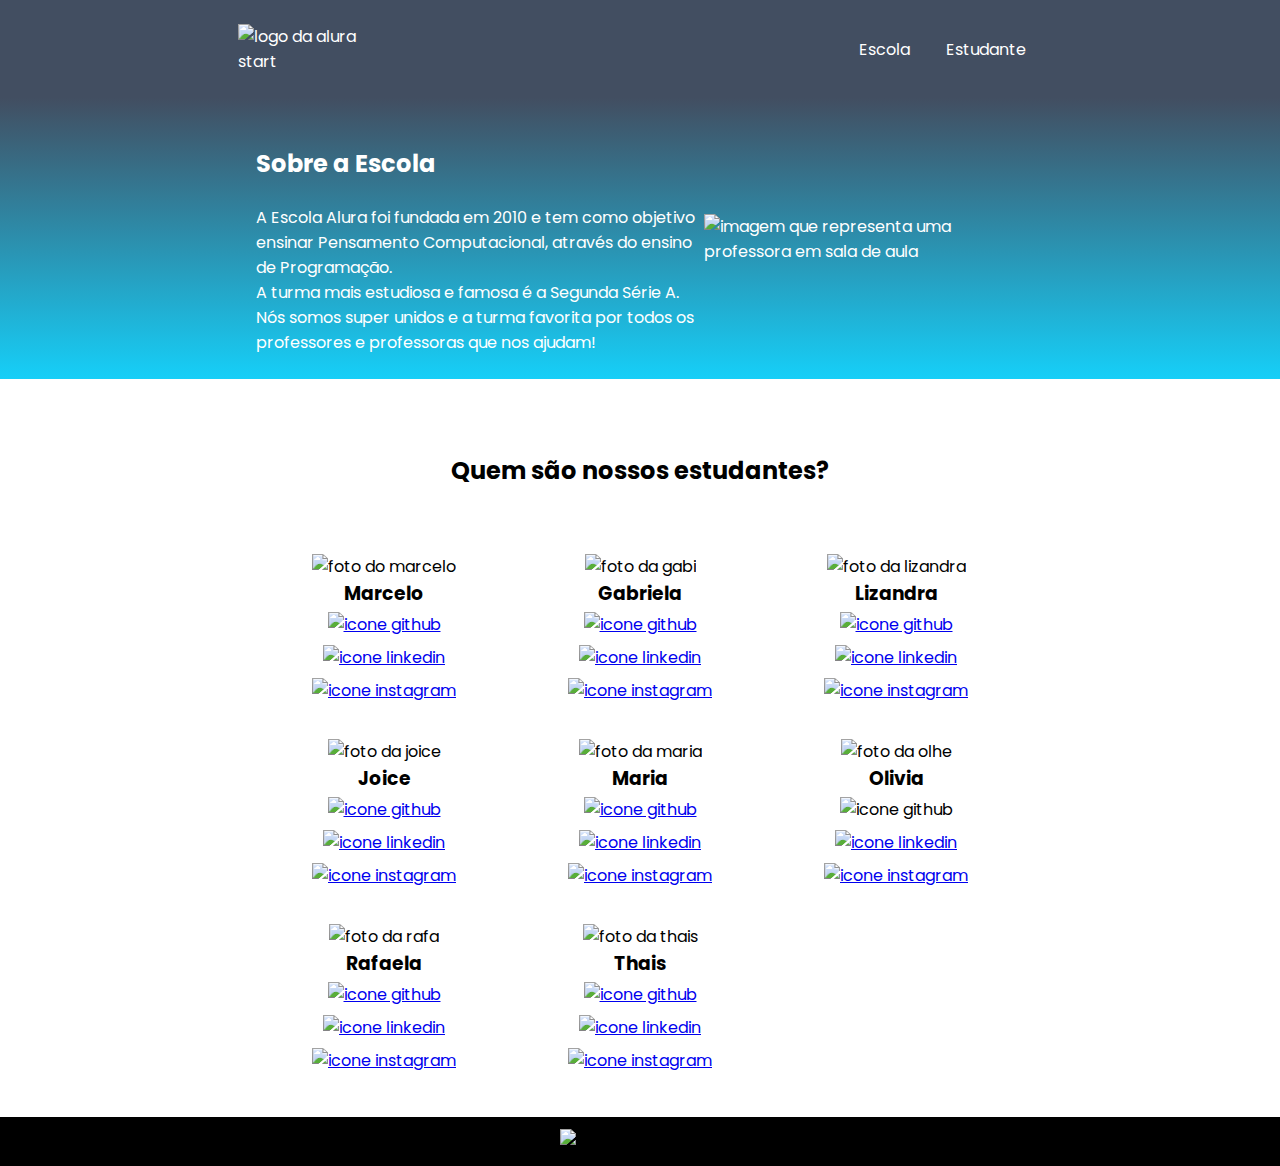
==== site escola ana clara/index.html @ ac06d5f6 "Add files via upload" ====
<!DOCTYPE html>
<html lang="en">
<head>
    <meta charset="UTF-8">
    <meta http-equiv="X-UA-Compatible" content="IE=edge">
    <meta name="viewport" content="width=device-width, initial-scale=1.0">
    <title>Equipe Alura Start</title>
    <link rel="stylesheet" href="style.css">
    <link rel="preconnect" href="https://fonts.googleapis.com">
    <link rel="preconnect" href="https://fonts.gstatic.com" crossorigin>
    <link href="https://fonts.googleapis.com/css2?family=Poppins&display=swap" rel="stylesheet">
</head>
<body>
    <header class="cabecalho">
        <img class="cabecalho-imagem" src="alurastart logo.png" alt="logo da alura start">
        <ul class="cabecalho-lista">
            <li class="cabecalho-lista-item">Escola</li>
            <li class="cabecalho-lista-item">Estudante</li>
        </ul>
    </header>
    <section class="escola">
        <div class="escola-div-conteudo">
            <h2 class="escola-titulo">Sobre a Escola</h2>
            <p class="escola-texto-um">A Escola Alura foi fundada em 2010 e tem como objetivo ensinar Pensamento Computacional, através do ensino de  Programação.</p>
            <p class="escola-texto-dois">A turma mais estudiosa e famosa é a Segunda Série A. Nós somos super unidos e a turma favorita por todos os professores e professoras que nos ajudam!</p>
        </div>
        <img class="escola-imagem" src="Formula-bro.png" alt="imagem que representa uma professora em sala de aula">
    </section>
    <section class="estudante">
        <h2 class="estudante-titulo">Quem são nossos estudantes?</h2>
        <div class="estudante-todos">
        <span></span>
        <div class="estudante-div">
            <img class="estudante-imagem" src="Marcelo.jpeg" alt="foto do marcelo">
            <h3 class="estudante-nome">Marcelo</h3>
            <a href="https://github.com/marcelopaludetto"><img class="estudante-icone" src="github.png" alt="icone github"></a>
            <a href="https://linkedin.com/marcelopaludetto"><img class="estudante-icone" src="linkedin.png" alt="icone linkedin"></a>
            <a href="https://instagram.com/marcelopaludetto"><img class="estudante-icone" src="instagram.png" alt="icone instagram"></a>
        </div>
        <div class="estudante-div">
            <img class="estudante-imagem" src="Gabi.jpg" alt="foto da gabi">
            <h3 class="estudante-nome">Gabriela</h3>
            <a href="https://github.com/GabrielaM-L"><img class="estudante-icone" src="github.png" alt="icone github"></a>
            <a href="https://www.linkedin.com/in/gabriela-marcomini-de-lima/"><img class="estudante-icone" src="linkedin.png" alt="icone linkedin"></a>
            <a href="https://www.instagram.com/gabriela_marcomini/"><img class="estudante-icone" src="instagram.png" alt="icone instagram"></a>
        </div>
        <div class="estudante-div">
            <img class="estudante-imagem" src="Liz.jpg" alt="foto da lizandra">
            <h3 class="estudante-nome">Lizandra</h3>
            <a href="https://github.com/LizandraDuarte40"><img class="estudante-icone" src="github.png" alt="icone github"></a>
            <a href="https://www.linkedin.com/in/lizandrarlm-duarte/"><img class="estudante-icone" src="linkedin.png" alt="icone linkedin"></a>
            <a href="https://www.instagram.com/lizandrarlm"><img class="estudante-icone" src="instagram.png" alt="icone instagram"></a>
        </div>
        <span></span>
        <span></span>
        <div class="estudante-div">
            <img class="estudante-imagem" src="Joice.jpg" alt="foto da joice">
            <h3 class="estudante-nome">Joice</h3>
            <a href="https://github.com/JoiceAlura"><img class="estudante-icone" src="github.png" alt="icone github"></a>
            <a href="https://www.linkedin.com/in/joicebarbaresco/"><img class="estudante-icone" src="linkedin.png" alt="icone linkedin"></a>
            <a href="https://www.instagram.com/joicebarbaresco/"><img class="estudante-icone" src="instagram.png" alt="icone instagram"></a>
        </div>
        <div class="estudante-div">
            <img class="estudante-imagem" src="Maria.jpg" alt="foto da maria">
            <h3 class="estudante-nome">Maria</h3>
            <a href="https://github.com/MagePSR"><img class="estudante-icone" src="github.png" alt="icone github"></a>
            <a href="https://www.linkedin.com/in/mariageovanna"><img class="estudante-icone" src="linkedin.png" alt="icone linkedin"></a>
            <a href="https://www.instagram.com/magpsr/"><img class="estudante-icone" src="instagram.png" alt="icone instagram"></a>
        </div>
        <div class="estudante-div">
            <img class="estudante-imagem" src="Olivia.jpg" alt="foto da olhe">
            <h3 class="estudante-nome">Olivia</h3>
            <img class="estudante-icone" src="github.png" alt="icone github">
            <a href="https://www.linkedin.com/in/olhe/"><img class="estudante-icone" src="linkedin.png" alt="icone linkedin"></a>
            <a href="https://github.com/olhe12"><img class="estudante-icone" src="instagram.png" alt="icone instagram"></a>
        </div>
        <span></span>
        <span></span>
        <div class="estudante-div">
            <img class="estudante-imagem" src="Rafa.jpg" alt="foto da rafa">
            <h3 class="estudante-nome">Rafaela</h3>
            <a href="https://github.com/rafaelamunhoz12"><img class="estudante-icone" src="github.png" alt="icone github"></a>
            <a href="http://linkedin.com/in/rafaela-felix-munhoz-oliveira-02160a10a"><img class="estudante-icone" src="linkedin.png" alt="icone linkedin"></a>
            <a href="https://www.instagram.com/rafafmo/"><img class="estudante-icone" src="instagram.png" alt="icone instagram"></a>
        </div>
        <div class="estudante-div">
            <img class="estudante-imagem" src="Thais.jpg" alt="foto da thais">
            <h3 class="estudante-nome">Thais</h3>
            <a href="https://github.com/Thaispianucci"><img class="estudante-icone" src="github.png" alt="icone github"></a>
            <a href="https://www.linkedin.com/in/thais-pianucci-benedicto-54a9a416/"><img class="estudante-icone" src="linkedin.png" alt="icone linkedin"></a>
            <a href="https://www.instagram.com/thaispianucci/"><img class="estudante-icone" src="instagram.png" alt="icone instagram"></a>
        </div>

    </div>
    </section>
    <footer class="rodape">
        <img class="rodape-imagem"src="alurastart logo.png" alt="logo da alura start">
    </footer>
</body>
</html>
---- site escola ana clara/style.css ----
*{
    margin: 0;
    padding: 0;
}
body {
    font-family: 'Poppins', sans-serif;
}
.cabecalho {
    background-color: #424E61;
    color: white;
    display: flex;
    justify-content: space-around;
    align-items: center;
    padding: 24px 0;
}

.cabecalho-imagem{
    width: 10%;
}

.cabecalho-lista-item{
    display: inline-block;
    margin: 0 16px;
    font-size: 16px;
}

.escola-imagem{
    width: 25%;
}

.escola{
    background-image: linear-gradient(#424E61,#16CFF8);
    color:white;
    display: flex;
    justify-content: center;
    align-items: center;
    padding: 24px 0;
}

.escola-div-conteudo{
    width: 35%;
}


.escola-titulo{
    padding: 24px 0;
}

.estudante{
    padding: 24px 0;
}
.estudante-imagem{
    width: 120px;
}

.estudante-icone{
    width: 24px;
    padding: 4px 8px;
}

.estudante-div{
    text-align: center;
    padding: 16px 0;
}

.estudante-titulo{
    text-align: center;
    padding: 50px 0;
}

.estudante-todos{
    display: grid;
    grid-template-columns: 20% 20% 20% 20% 20%;
}

.rodape{
    background-color: black;
    text-align: center;
}

.rodape-imagem{
    height: 60px;
    padding: 12px 0;
   
}
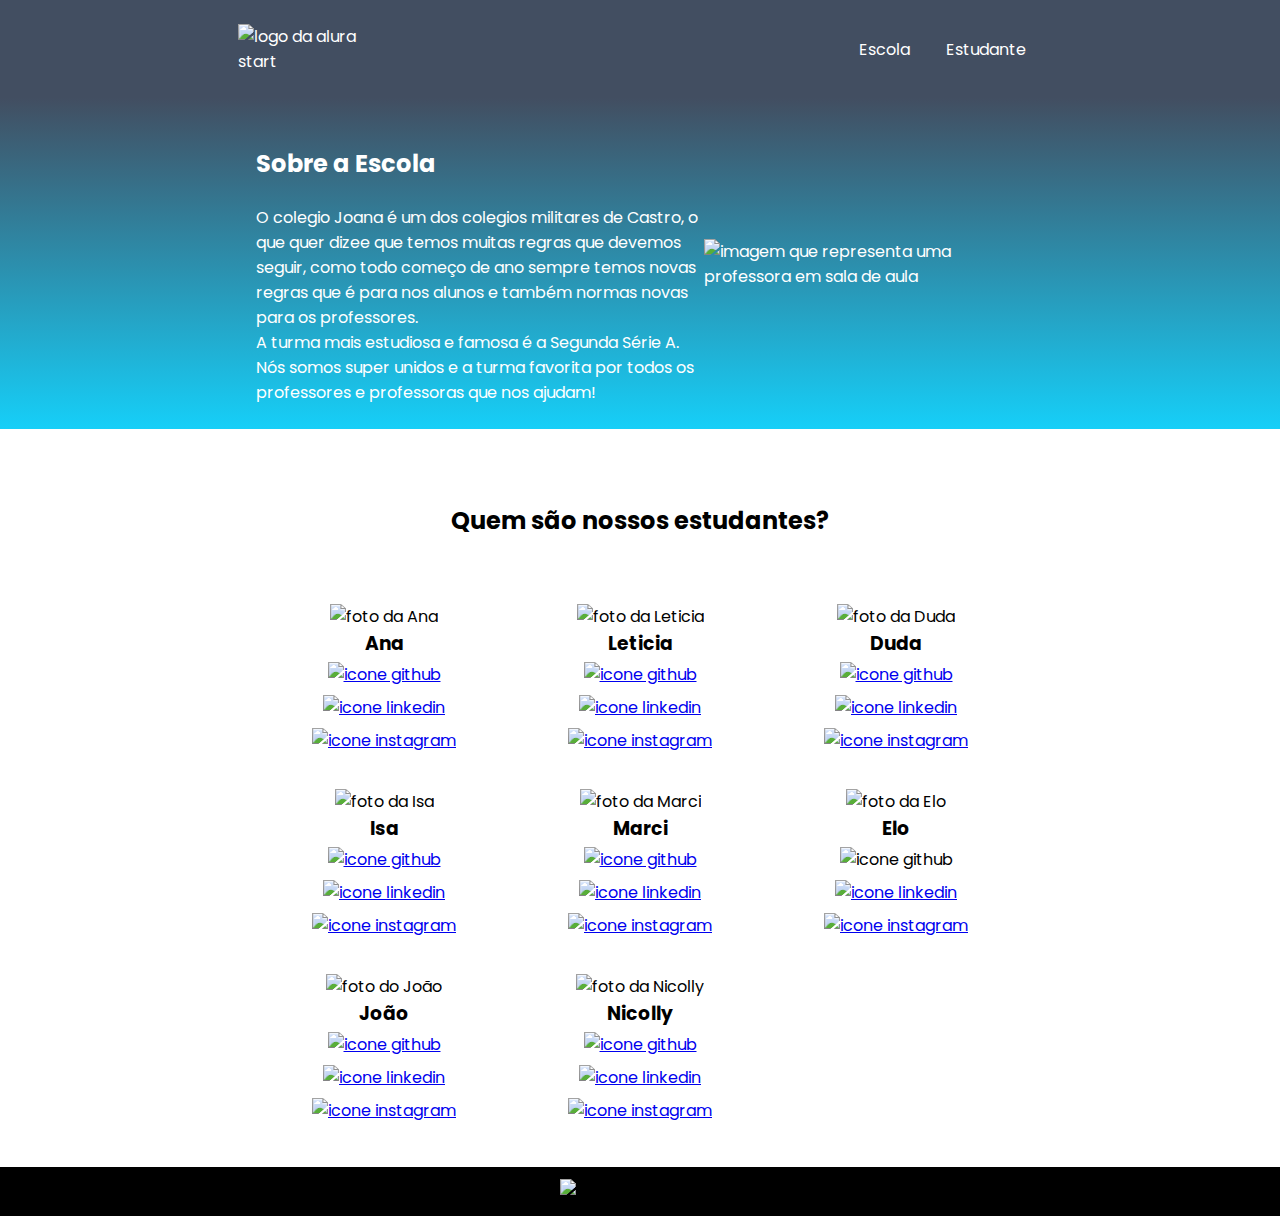
==== commit c4260ea1: "Add files via upload" ====
--- a/site escola ana clara/index.html
+++ b/site escola ana clara/index.html
@@ -21,7 +21,7 @@
     <section class="escola">
         <div class="escola-div-conteudo">
             <h2 class="escola-titulo">Sobre a Escola</h2>
-            <p class="escola-texto-um">A Escola Alura foi fundada em 2010 e tem como objetivo ensinar Pensamento Computacional, através do ensino de  Programação.</p>
+            <p class="escola-texto-um">O colegio Joana é um dos colegios militares de Castro, o que quer dizee que temos muitas regras que devemos seguir, como todo começo de ano sempre temos novas regras que é para nos alunos e também normas novas para os professores. </p>
             <p class="escola-texto-dois">A turma mais estudiosa e famosa é a Segunda Série A. Nós somos super unidos e a turma favorita por todos os professores e professoras que nos ajudam!</p>
         </div>
         <img class="escola-imagem" src="Formula-bro.png" alt="imagem que representa uma professora em sala de aula">
@@ -31,22 +31,22 @@
         <div class="estudante-todos">
         <span></span>
         <div class="estudante-div">
-            <img class="estudante-imagem" src="Marcelo.jpeg" alt="foto do marcelo">
-            <h3 class="estudante-nome">Marcelo</h3>
+            <img class="estudante-imagem" src="Foto da Ana.jpg" alt="foto da Ana">
+            <h3 class="estudante-nome">Ana</h3>
             <a href="https://github.com/marcelopaludetto"><img class="estudante-icone" src="github.png" alt="icone github"></a>
             <a href="https://linkedin.com/marcelopaludetto"><img class="estudante-icone" src="linkedin.png" alt="icone linkedin"></a>
             <a href="https://instagram.com/marcelopaludetto"><img class="estudante-icone" src="instagram.png" alt="icone instagram"></a>
         </div>
         <div class="estudante-div">
-            <img class="estudante-imagem" src="Gabi.jpg" alt="foto da gabi">
-            <h3 class="estudante-nome">Gabriela</h3>
+            <img class="estudante-imagem" src="Foto da Leticia_.jpg" alt="foto da Leticia">
+            <h3 class="estudante-nome">Leticia </h3>
             <a href="https://github.com/GabrielaM-L"><img class="estudante-icone" src="github.png" alt="icone github"></a>
             <a href="https://www.linkedin.com/in/gabriela-marcomini-de-lima/"><img class="estudante-icone" src="linkedin.png" alt="icone linkedin"></a>
             <a href="https://www.instagram.com/gabriela_marcomini/"><img class="estudante-icone" src="instagram.png" alt="icone instagram"></a>
         </div>
         <div class="estudante-div">
-            <img class="estudante-imagem" src="Liz.jpg" alt="foto da lizandra">
-            <h3 class="estudante-nome">Lizandra</h3>
+            <img class="estudante-imagem" src=" Foto da Duda.jpg" alt="foto da Duda">
+            <h3 class="estudante-nome">Duda</h3>
             <a href="https://github.com/LizandraDuarte40"><img class="estudante-icone" src="github.png" alt="icone github"></a>
             <a href="https://www.linkedin.com/in/lizandrarlm-duarte/"><img class="estudante-icone" src="linkedin.png" alt="icone linkedin"></a>
             <a href="https://www.instagram.com/lizandrarlm"><img class="estudante-icone" src="instagram.png" alt="icone instagram"></a>
@@ -54,22 +54,22 @@
         <span></span>
         <span></span>
         <div class="estudante-div">
-            <img class="estudante-imagem" src="Joice.jpg" alt="foto da joice">
-            <h3 class="estudante-nome">Joice</h3>
+            <img class="estudante-imagem" src="Foto da Isa.jpg" alt="foto da Isa ">
+            <h3 class="estudante-nome">Isa </h3>
             <a href="https://github.com/JoiceAlura"><img class="estudante-icone" src="github.png" alt="icone github"></a>
             <a href="https://www.linkedin.com/in/joicebarbaresco/"><img class="estudante-icone" src="linkedin.png" alt="icone linkedin"></a>
             <a href="https://www.instagram.com/joicebarbaresco/"><img class="estudante-icone" src="instagram.png" alt="icone instagram"></a>
         </div>
         <div class="estudante-div">
-            <img class="estudante-imagem" src="Maria.jpg" alt="foto da maria">
-            <h3 class="estudante-nome">Maria</h3>
+            <img class="estudante-imagem" src="Foto da Marci.jpg" alt="foto da Marci">
+            <h3 class="estudante-nome">Marci </h3>
             <a href="https://github.com/MagePSR"><img class="estudante-icone" src="github.png" alt="icone github"></a>
             <a href="https://www.linkedin.com/in/mariageovanna"><img class="estudante-icone" src="linkedin.png" alt="icone linkedin"></a>
             <a href="https://www.instagram.com/magpsr/"><img class="estudante-icone" src="instagram.png" alt="icone instagram"></a>
         </div>
         <div class="estudante-div">
-            <img class="estudante-imagem" src="Olivia.jpg" alt="foto da olhe">
-            <h3 class="estudante-nome">Olivia</h3>
+            <img class="estudante-imagem" src="Foto da Elo.jpg" alt="foto da Elo">
+            <h3 class="estudante-nome">Elo</h3>
             <img class="estudante-icone" src="github.png" alt="icone github">
             <a href="https://www.linkedin.com/in/olhe/"><img class="estudante-icone" src="linkedin.png" alt="icone linkedin"></a>
             <a href="https://github.com/olhe12"><img class="estudante-icone" src="instagram.png" alt="icone instagram"></a>
@@ -77,15 +77,15 @@
         <span></span>
         <span></span>
         <div class="estudante-div">
-            <img class="estudante-imagem" src="Rafa.jpg" alt="foto da rafa">
-            <h3 class="estudante-nome">Rafaela</h3>
+            <img class="estudante-imagem" src="Foto do João_.jpg" alt="foto do João ">
+            <h3 class="estudante-nome">João </h3>
             <a href="https://github.com/rafaelamunhoz12"><img class="estudante-icone" src="github.png" alt="icone github"></a>
             <a href="http://linkedin.com/in/rafaela-felix-munhoz-oliveira-02160a10a"><img class="estudante-icone" src="linkedin.png" alt="icone linkedin"></a>
             <a href="https://www.instagram.com/rafafmo/"><img class="estudante-icone" src="instagram.png" alt="icone instagram"></a>
         </div>
         <div class="estudante-div">
-            <img class="estudante-imagem" src="Thais.jpg" alt="foto da thais">
-            <h3 class="estudante-nome">Thais</h3>
+            <img class="estudante-imagem" src="Nicolly_.jpg" alt="foto da Nicolly">
+            <h3 class="estudante-nome">Nicolly</h3>
             <a href="https://github.com/Thaispianucci"><img class="estudante-icone" src="github.png" alt="icone github"></a>
             <a href="https://www.linkedin.com/in/thais-pianucci-benedicto-54a9a416/"><img class="estudante-icone" src="linkedin.png" alt="icone linkedin"></a>
             <a href="https://www.instagram.com/thaispianucci/"><img class="estudante-icone" src="instagram.png" alt="icone instagram"></a>
